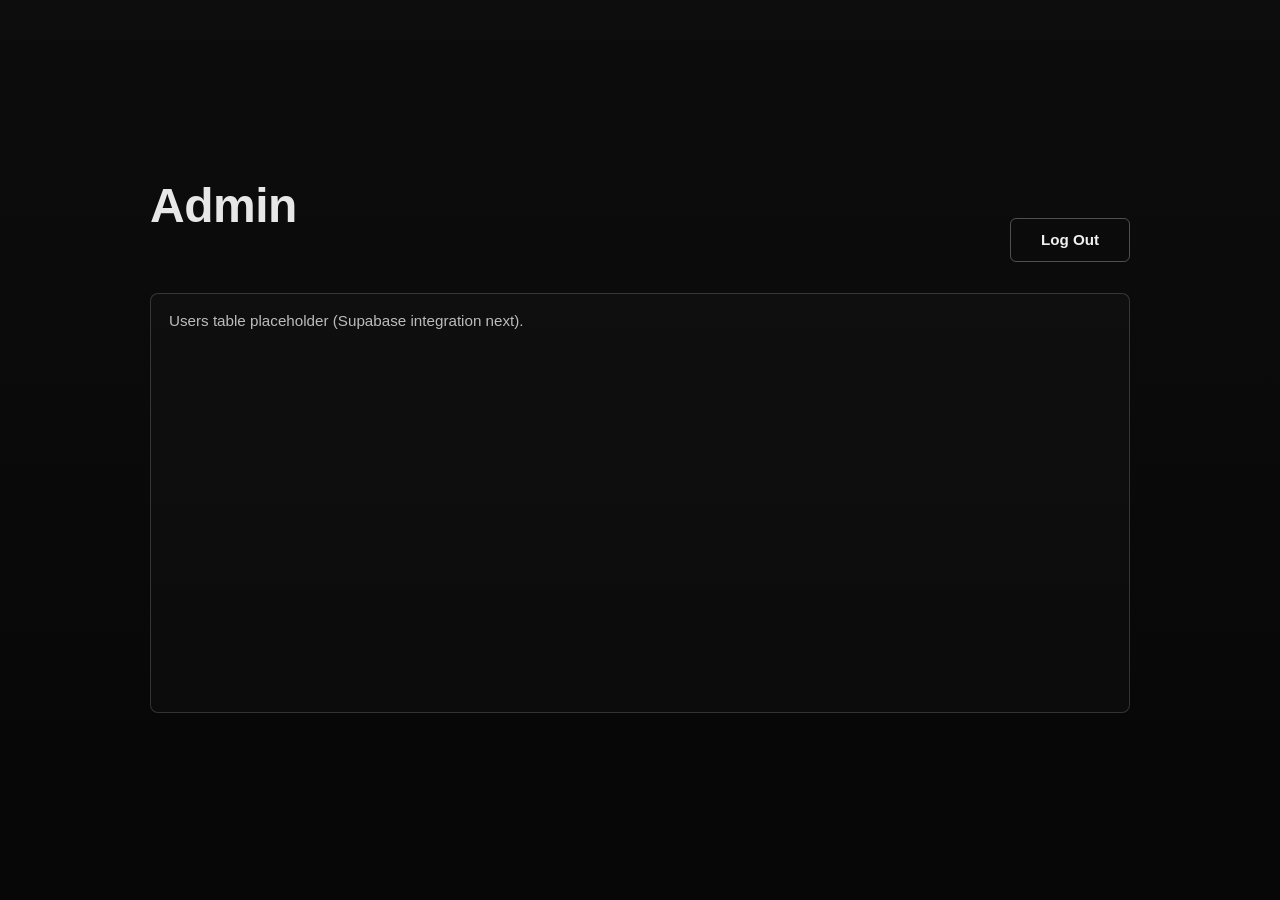
==== admin.html @ 15e25059 "Add temporary admin login flow and protected admin page" ====
<!doctype html>
<html lang="en">
  <head>
    <meta charset="UTF-8" />
    <meta name="viewport" content="width=device-width, initial-scale=1.0" />
    <title>Admin - DarkroomX</title>
    <link rel="icon" type="image/svg+xml" href="/assets/darkroomx-favicon.svg" />
    <link rel="stylesheet" href="styles.css" />
  </head>
  <body class="common-page">
    <main class="common-shell">
      <section class="common-blank-section" aria-label="Admin page">
        <div class="common-page-inner">
          <div class="admin-topbar">
            <h1>Admin</h1>
            <button id="adminLogoutBtn" type="button" class="contact-submit-btn admin-logout-btn">Log Out</button>
          </div>
          <div class="admin-placeholder">
            <p>Users table placeholder (Supabase integration next).</p>
          </div>
        </div>
      </section>
    </main>
    <script>
      (() => {
        const logoutBtn = document.getElementById("adminLogoutBtn");
        if (!logoutBtn) return;
        logoutBtn.addEventListener("click", async () => {
          logoutBtn.disabled = true;
          try {
            await fetch("/api/admin/logout", { method: "POST" });
          } catch {}
          window.location.href = "/adminlogin";
        });
      })();
    </script>
  </body>
</html>
---- styles.css ----
:root {
  --bg: #141414;
  --bg-elevated: #1e1e1e;
  --line: #343434;
  --text: #ebebeb;
  --text-dim: #a3a3a3;
  --highlight: #8f8f8f;
  --toolbar-width: 58px;
  --filmstrip-height: 136px;
  --thumb-size: 100px;
  --soft-white: rgba(255, 255, 255, 0.9);
}

* {
  box-sizing: border-box;
}

html,
body {
  margin: 0;
  height: 100%;
  font-family: "Avenir Next", "Segoe UI", sans-serif;
  background: linear-gradient(180deg, #1a1a1a 0%, #101010 100%);
  color: var(--text);
  font-size: 1rem;
}

.landing-page,
.common-page {
  font-family: "Helvetica Neue", Helvetica, Inter, Arial, sans-serif;
  color: var(--soft-white);
}

.landing-page h1,
.landing-page h2,
.landing-page h3,
.common-page h1,
.common-page h2,
.common-page h3 {
  margin: 0;
  color: var(--soft-white);
  font-family: "Helvetica Neue", Helvetica, Inter, Arial, sans-serif;
  font-weight: 600;
  letter-spacing: -0.01em;
}

.landing-page h1,
.common-page h1 {
  font-size: 48px;
}

.landing-page h2,
.common-page h2 {
  font-size: 36px;
}

.landing-page h3,
.common-page h3 {
  font-size: 24px;
}

.landing-page {
  min-height: 100vh;
  overflow-x: hidden;
  overflow-y: auto;
}

.landing-shell {
  min-height: 100vh;
  background: #070707;
}

.common-shell {
  min-height: 100vh;
  background: #070707;
}

.common-blank-section {
  min-height: 800px;
  padding: 178px 20px 100px;
  background: linear-gradient(180deg, #0d0d0d 0%, #070707 100%);
}

.common-page-inner {
  width: min(980px, 100%);
  margin: 0 auto;
}

.common-page-inner h1 {
  margin: 0 0 60px;
  text-align: left;
  color: var(--soft-white);
}

.common-notfound-copy {
  margin: 12px 0 18px;
  color: rgba(255, 255, 255, 0.74);
  font-size: 1rem;
}

.common-notfound-link {
  display: inline-flex;
  align-items: center;
  justify-content: center;
  height: 40px;
  padding: 0 14px;
  border: 1px solid rgba(255, 255, 255, 0.24);
  border-radius: 6px;
  color: rgba(255, 255, 255, 0.92);
  text-decoration: none;
  font-size: 0.92rem;
  font-weight: 600;
}

.legal-content {
  margin-top: 0;
  max-width: 980px;
  margin-left: auto;
  margin-right: auto;
}

.legal-content h2 {
  margin: 26px 0 10px;
  font-size: 1.45rem;
  line-height: 1.2;
  color: var(--soft-white);
}

.legal-content p {
  margin: 0 0 12px;
  color: rgba(255, 255, 255, 0.8);
  font-size: 1rem;
  line-height: 1.6;
}

.legal-content ul {
  margin: 0 0 12px;
  padding-left: 20px;
}

.legal-content li {
  margin: 0 0 8px;
  color: rgba(255, 255, 255, 0.8);
  line-height: 1.6;
}

.legal-content a {
  color: rgba(255, 255, 255, 0.92);
}

.contact-form-wrap {
  width: 100%;
  max-width: 100%;
  margin-left: auto;
  margin-right: auto;
}

.contact-form-intro {
  margin: 0 0 28px;
  color: rgba(255, 255, 255, 0.76);
  font-size: 1rem;
}

.contact-form {
  display: grid;
  gap: 10px;
}

.contact-form label {
  color: rgba(255, 255, 255, 0.78);
  font-size: 0.88rem;
}

.contact-form input,
.contact-form textarea {
  width: 100%;
  border: 1px solid rgba(255, 255, 255, 0.22);
  border-radius: 6px;
  background: rgba(255, 255, 255, 0.02);
  color: rgba(255, 255, 255, 0.92);
  padding: 11px 12px;
  font: inherit;
}

.contact-form textarea {
  resize: vertical;
  min-height: 180px;
}

.contact-submit-btn {
  margin-top: 8px;
  height: 44px;
  border-radius: 6px;
  border: 1px solid rgba(255, 255, 255, 0.28);
  background: transparent;
  color: rgba(255, 255, 255, 0.94);
  font-size: 0.95rem;
  font-weight: 600;
  cursor: pointer;
}

.contact-submit-btn:disabled {
  opacity: 0.55;
  cursor: default;
}

.contact-status {
  margin: 8px 0 0;
  min-height: 20px;
  color: rgba(255, 255, 255, 0.74);
  font-size: 0.92rem;
}

.contact-hp {
  position: absolute;
  left: -9999px;
  width: 1px;
  height: 1px;
  opacity: 0;
  pointer-events: none;
}

.admin-topbar {
  display: flex;
  align-items: center;
  justify-content: space-between;
  gap: 14px;
}

.admin-logout-btn {
  width: auto;
  min-width: 120px;
  padding: 0 14px;
}

.admin-placeholder {
  border: 1px solid rgba(255, 255, 255, 0.16);
  border-radius: 8px;
  min-height: 420px;
  padding: 18px;
  background: rgba(255, 255, 255, 0.02);
}

.admin-placeholder p {
  margin: 0;
  color: rgba(255, 255, 255, 0.72);
  font-size: 0.95rem;
}

.landing-nav {
  position: fixed;
  inset: 0 0 auto 0;
  z-index: 4;
  height: 78px;
  display: flex;
  align-items: center;
  justify-content: space-between;
  padding: 0 22px;
  background: rgba(10, 10, 10, 0.48);
  border-bottom: 1px solid rgba(255, 255, 255, 0.08);
  backdrop-filter: blur(4px);
  transition: transform 220ms ease, opacity 220ms ease;
  will-change: transform, opacity;
}

.landing-nav.is-hidden {
  transform: translateY(-100%);
  opacity: 0;
  pointer-events: none;
}

.landing-brand {
  display: inline-flex;
  align-items: center;
  text-decoration: none;
}

.landing-brand-logo {
  display: block;
  width: 129px;
  max-width: 100%;
  height: auto;
}

.landing-nav-links {
  display: flex;
  align-items: center;
  gap: 26px;
}

.landing-nav-links a {
  color: rgba(255, 255, 255, 0.92);
  text-decoration: none;
  font-size: 0.96rem;
  font-weight: 500;
}

.landing-cta-link {
  padding: 0;
  border: 0;
  border-radius: 0;
}

.landing-hero {
  position: relative;
  min-height: 1100px;
  background:
    url("/assets/hero-image-01.png") center center / cover no-repeat,
    linear-gradient(170deg, #0f1014 0%, #07080b 42%, #050607 100%);
  overflow: hidden;
}

@media (max-width: 1100px) {
  .landing-hero {
    min-height: 920px;
  }
}

.landing-overlay {
  position: absolute;
  inset: 0;
  background:
    linear-gradient(180deg, rgba(0, 0, 0, 0.28) 0%, rgba(0, 0, 0, 0.18) 35%, rgba(0, 0, 0, 0.74) 100%);
  backdrop-filter: blur(0.2px);
}

.landing-hero-copy {
  position: absolute;
  z-index: 2;
  left: 50%;
  top: 50%;
  transform: translate(-50%, -50%);
  width: min(860px, calc(100% - 40px));
  text-align: center;
}

.landing-hero-copy h1 {
  margin-bottom: 8px;
  line-height: 1.02;
  text-wrap: balance;
}

.landing-hero-copy h2 {
  margin-bottom: 16px;
  line-height: 1.1;
  font-weight: 600;
  text-wrap: balance;
}

.landing-hero-copy p {
  margin: 0 auto;
  max-width: 640px;
  font-size: 1rem;
  color: var(--soft-white);
}

.landing-app-ui {
  background-color: #131313;
  background-image:
    linear-gradient(rgba(255, 255, 255, 0.045) 1px, transparent 1px),
    linear-gradient(90deg, rgba(255, 255, 255, 0.045) 1px, transparent 1px);
  background-size: 24px 24px;
  background-position: 0 0, 0 0;
  min-height: 800px;
  padding: 100px 20px;
}

.landing-app-ui-inner {
  width: min(1260px, 100%);
  margin: 0 auto;
  border: 1px solid rgba(255, 255, 255, 0.12);
  border-radius: 18px;
  overflow: hidden;
  background: #0e0e0e;
  box-shadow: 0 22px 60px rgba(0, 0, 0, 0.45);
}

.landing-app-ui-inner[data-reveal] {
  opacity: 0;
  transform: translateY(26px) scale(0.985);
  filter: blur(2px);
  transition: opacity 620ms ease, transform 620ms ease, filter 620ms ease;
}

.landing-app-ui-inner[data-reveal].is-visible {
  opacity: 1;
  transform: translateY(0) scale(1);
  filter: blur(0);
}

.landing-app-ui-copy {
  width: min(980px, 100%);
  margin: 0 auto 60px;
  padding: 0 12px;
  text-align: center;
}

.landing-app-ui-copy p {
  margin: 0 0 10px;
  color: rgba(255, 255, 255, 0.78);
  font-size: 0.95rem;
}

.landing-app-ui-copy h1 {
  margin: 0;
  font-size: 42px;
  line-height: 1.04;
  color: var(--soft-white);
}

.landing-app-ui-image {
  display: block;
  width: 100%;
  height: auto;
}

.landing-app-ui-copy-bottom {
  margin: 60px auto 0;
}

.landing-app-ui-copy-bottom p {
  margin: 0 auto 12px;
  max-width: 860px;
  font-size: 1rem;
  line-height: 1.55;
  color: rgba(255, 255, 255, 0.82);
}

.landing-app-ui-copy-bottom p:last-child {
  margin-bottom: 0;
}

.landing-features {
  background: linear-gradient(180deg, #0d0d0d 0%, #070707 100%);
  min-height: 800px;
  padding: 100px 20px;
}

.landing-features-inner {
  width: min(1400px, 100%);
  margin: 0 auto;
}

.landing-features-copy {
  width: min(980px, 100%);
  margin: 0 auto 60px;
  padding: 0 12px;
  text-align: center;
}

.landing-features-copy h1 {
  margin: 0;
  font-size: 42px;
  line-height: 1.04;
  color: var(--soft-white);
}

.landing-features-grid {
  display: grid;
  grid-template-columns: repeat(3, minmax(0, 1fr));
  gap: 20px;
}

.landing-feature-card {
  min-height: 220px;
  border: 1px solid rgba(255, 255, 255, 0.14);
  border-radius: 18px;
  background: rgba(255, 255, 255, 0.03);
  padding: 26px 24px;
}

.landing-feature-card h3 {
  margin: 0 0 12px;
  font-size: 1.45rem;
  color: var(--soft-white);
}

.landing-feature-title-row {
  display: flex;
  align-items: center;
  gap: 10px;
  flex-wrap: wrap;
  margin-bottom: 12px;
}

.landing-feature-title-row h3 {
  margin: 0;
}

.landing-feature-badge {
  display: inline-flex;
  align-items: center;
  justify-content: center;
  padding: 4px 8px;
  border-radius: 999px;
  background: #2f72ff;
  color: #eaf2ff;
  font-size: 0.72rem;
  line-height: 1;
  font-weight: 600;
  letter-spacing: 0.01em;
}

.landing-feature-card p {
  margin: 0;
  color: rgba(255, 255, 255, 0.78);
  font-size: 1rem;
  line-height: 1.55;
}

.landing-features-footer {
  width: min(980px, 100%);
  margin: 60px auto 0;
  padding: 0 12px;
  text-align: center;
}

.landing-features-footer h2 {
  margin: 0 0 14px;
  font-size: 40px;
  line-height: 1.06;
  color: var(--soft-white);
}

.landing-features-footer p {
  margin: 0 auto;
  max-width: 860px;
  color: rgba(255, 255, 255, 0.82);
  font-size: 1rem;
  line-height: 1.55;
}

.landing-users {
  background-color: #131313;
  background-image:
    linear-gradient(rgba(255, 255, 255, 0.045) 1px, transparent 1px),
    linear-gradient(90deg, rgba(255, 255, 255, 0.045) 1px, transparent 1px);
  background-size: 24px 24px;
  background-position: 0 0, 0 0;
  min-height: 800px;
  padding: 100px 20px;
}

.landing-users-inner {
  width: min(1400px, 100%);
  margin: 0 auto;
}

.landing-users-copy {
  width: min(980px, 100%);
  margin: 0 auto 60px;
  padding: 0 12px;
  text-align: center;
}

.landing-users-copy h1 {
  margin: 0;
  font-size: 42px;
  line-height: 1.04;
  color: var(--soft-white);
}

.landing-users-grid {
  display: grid;
  grid-template-columns: repeat(3, minmax(0, 1fr));
  gap: 20px;
}

.landing-user-card {
  min-height: 260px;
  border: 1px solid rgba(255, 255, 255, 0.14);
  border-radius: 18px;
  background: rgba(255, 255, 255, 0.03);
  padding: 24px;
  display: flex;
  flex-direction: column;
  justify-content: space-between;
  gap: 18px;
}

.landing-user-card p {
  margin: 0;
  color: rgba(255, 255, 255, 0.82);
  font-size: 1rem;
  line-height: 1.58;
}

.landing-user-card h3 {
  margin: 0;
  font-size: 1rem;
  line-height: 1.4;
  font-weight: 500;
  color: rgba(255, 255, 255, 0.72);
}

.landing-pricing {
  background: linear-gradient(180deg, #0d0d0d 0%, #070707 100%);
  min-height: 800px;
  padding: 100px 20px;
}

.landing-pricing-inner {
  width: min(1400px, 100%);
  margin: 0 auto;
}

.landing-pricing-copy {
  width: min(980px, 100%);
  margin: 0 auto 60px;
  padding: 0 12px;
  text-align: center;
}

.landing-pricing-copy h1 {
  margin: 0 0 14px;
  font-size: 42px;
  line-height: 1.04;
  color: var(--soft-white);
}

.landing-pricing-copy p {
  margin: 0;
  color: rgba(255, 255, 255, 0.76);
  font-size: 1.05rem;
}

.landing-pricing-grid {
  display: grid;
  grid-template-columns: repeat(3, minmax(0, 1fr));
  gap: 20px;
}

.landing-pricing-card {
  position: relative;
  border: 1px solid rgba(255, 255, 255, 0.12);
  border-radius: 18px;
  background: rgba(255, 255, 255, 0.03);
  padding: 30px 26px 24px;
  min-height: 520px;
  display: flex;
  flex-direction: column;
}

.landing-pricing-card h3 {
  margin: 0 0 10px;
  font-size: 2rem;
  line-height: 1.05;
  text-align: center;
  color: var(--soft-white);
}

.landing-pricing-price {
  font-size: 3.2rem;
  font-weight: 700;
  line-height: 1;
  text-align: center;
  color: var(--soft-white);
}

.landing-pricing-credits {
  margin: 10px 0 22px;
  text-align: center;
  font-size: 1.35rem;
  font-weight: 600;
  color: rgba(255, 255, 255, 0.88);
}

.landing-pricing-card ul {
  margin: 0 0 24px;
  padding: 0;
  list-style: none;
  display: grid;
  gap: 10px;
}

.landing-pricing-card li {
  color: rgba(255, 255, 255, 0.76);
  font-size: 1rem;
  line-height: 1.4;
}

.landing-pricing-note {
  margin: 0 0 24px;
  color: rgba(255, 255, 255, 0.68);
  font-size: 0.95rem;
  line-height: 1.5;
  text-align: center;
}

.landing-pricing-btn {
  margin-top: auto;
  display: inline-flex;
  align-items: center;
  justify-content: center;
  width: 100%;
  height: 46px;
  border-radius: 6px;
  text-decoration: none;
  color: rgba(255, 255, 255, 0.9);
  font-weight: 600;
  font-size: 0.96rem;
  border: 1px solid rgba(255, 255, 255, 0.26);
  background: transparent;
}

.landing-pricing-card.is-featured {
  border-color: rgba(255, 255, 255, 0.24);
  box-shadow: 0 0 0 1px rgba(255, 255, 255, 0.08) inset;
}

.landing-pricing-badge {
  position: absolute;
  top: -14px;
  left: 50%;
  transform: translateX(-50%);
  padding: 6px 14px;
  border-radius: 999px;
  background: rgba(255, 255, 255, 0.14);
  color: rgba(255, 255, 255, 0.9);
  font-size: 0.78rem;
  font-weight: 600;
}

.landing-footer {
  background-color: #131313;
  background-image:
    linear-gradient(rgba(255, 255, 255, 0.045) 1px, transparent 1px),
    linear-gradient(90deg, rgba(255, 255, 255, 0.045) 1px, transparent 1px);
  background-size: 24px 24px;
  background-position: 0 0, 0 0;
  min-height: 600px;
  padding: 50px 20px;
  border-top: 1px solid rgba(255, 255, 255, 0.08);
}

.landing-footer-inner {
  width: min(1400px, 100%);
  margin: 0 auto;
  min-height: calc(600px - 136px);
  display: flex;
  flex-direction: column;
  justify-content: space-between;
  align-items: flex-end;
}

.landing-footer-top {
  display: flex;
  flex-direction: column;
  align-items: flex-end;
  gap: 20px;
  width: 100%;
  padding-bottom: 24px;
  margin-bottom: 24px;
}

.landing-footer-logo-link {
  display: inline-flex;
  align-items: center;
  text-decoration: none;
}

.landing-footer-logo {
  display: block;
  width: 200px;
  max-width: 100%;
  height: auto;
}

.landing-footer-links {
  display: flex;
  flex-direction: column;
  align-items: flex-end;
  gap: 12px;
  text-align: right;
}

.landing-footer-links a {
  color: rgba(255, 255, 255, 0.78);
  text-decoration: none;
  font-size: 14px;
}

.landing-footer-links a:hover {
  color: rgba(255, 255, 255, 0.64);
}

.landing-footer-bottom {
  display: flex;
  flex-direction: column;
  align-items: flex-end;
  gap: 10px;
  width: 100%;
}

.landing-footer-bottom p {
  margin: 0;
  color: rgba(255, 255, 255, 0.7);
  font-size: 0.92rem;
  text-align: right;
}

@media (max-width: 780px) {
  .landing-nav {
    height: 68px;
    padding: 0 14px;
  }

  .landing-hero {
    min-height: 760px;
    background:
      url("/assets/hero-image-01.png") center center / cover no-repeat,
      linear-gradient(170deg, #0f1014 0%, #07080b 45%, #050607 100%);
  }

  .landing-brand-logo {
    width: 99px;
  }

  .landing-nav-links {
    gap: 12px;
  }

  .landing-nav-links a {
    font-size: 0.84rem;
  }

  .landing-hero-copy {
    width: calc(100% - 32px);
  }

  .landing-hero-copy p {
    max-width: none;
  }

  .common-blank-section {
    min-height: 800px;
    padding: 110px 20px 56px;
  }

  .landing-app-ui {
    padding: 34px 14px 56px;
  }

  .landing-app-ui-copy {
    margin-bottom: 16px;
    padding: 0 8px;
  }

  .landing-app-ui-copy h1 {
    font-size: 30px;
  }

  .landing-features {
    padding: 34px 14px 56px;
  }

  .landing-features-copy {
    margin-bottom: 24px;
    padding: 0 8px;
  }

  .landing-features-copy h1 {
    font-size: 30px;
  }

  .landing-features-grid {
    grid-template-columns: 1fr;
    gap: 14px;
  }

  .landing-feature-card {
    min-height: 0;
    padding: 20px 18px;
  }

  .landing-features-footer {
    margin-top: 34px;
    padding: 0 8px;
  }

  .landing-features-footer h2 {
    font-size: 30px;
  }

  .landing-users {
    padding: 34px 14px 56px;
  }

  .landing-users-copy {
    margin-bottom: 24px;
    padding: 0 8px;
  }

  .landing-users-copy h1 {
    font-size: 30px;
  }

  .landing-users-grid {
    grid-template-columns: 1fr;
    gap: 14px;
  }

  .landing-user-card {
    min-height: 0;
    padding: 20px 18px;
  }

  .landing-pricing {
    padding: 34px 14px 56px;
  }

  .landing-pricing-copy {
    margin-bottom: 24px;
    padding: 0 8px;
  }

  .landing-pricing-copy h1 {
    font-size: 30px;
  }

  .landing-pricing-grid {
    grid-template-columns: 1fr;
    gap: 14px;
  }

  .landing-pricing-card {
    min-height: 0;
    padding: 24px 18px 20px;
  }

  .landing-pricing-card h3 {
    font-size: 1.6rem;
  }

  .landing-pricing-price {
    font-size: 2.5rem;
  }

  .landing-pricing-credits {
    font-size: 1.15rem;
  }

  .landing-footer {
    padding: 44px 14px 32px;
    min-height: 0;
  }

  .landing-footer-top {
    align-items: flex-end;
    gap: 12px;
    padding-bottom: 18px;
    margin-bottom: 18px;
  }

  .landing-footer-links {
    gap: 10px;
  }

  .landing-footer-bottom {
    align-items: flex-end;
    gap: 10px;
  }
}

@media (min-width: 781px) and (max-width: 1120px) {
  .landing-features-grid {
    grid-template-columns: repeat(2, minmax(0, 1fr));
  }

  .landing-users-grid {
    grid-template-columns: repeat(2, minmax(0, 1fr));
  }

  .landing-pricing-grid {
    grid-template-columns: repeat(2, minmax(0, 1fr));
  }
}

@media (max-width: 768px) {
  .landing-page h1,
  .landing-page h2,
  .landing-page h3,
  .common-page h1,
  .common-page h2,
  .common-page h3 {
    font-size: 18px;
  }
}

@media (prefers-reduced-motion: reduce) {
  .landing-app-ui-inner[data-reveal] {
    opacity: 1;
    transform: none;
    filter: none;
    transition: none;
  }
}

.signup-page {
  min-height: 100vh;
  background-color: #131313;
  background-image:
    linear-gradient(rgba(255, 255, 255, 0.045) 1px, transparent 1px),
    linear-gradient(90deg, rgba(255, 255, 255, 0.045) 1px, transparent 1px);
  background-size: 24px 24px;
}

.signup-shell {
  min-height: 100vh;
  width: min(1200px, 100%);
  margin: 0 auto;
  padding: 40px 20px;
  display: flex;
  flex-direction: column;
  align-items: center;
  justify-content: center;
  gap: 20px;
}

.signup-back {
  color: rgba(255, 255, 255, 0.74);
  text-decoration: none;
  font-size: 14px;
}

.signup-card {
  width: min(480px, 100%);
  border: 1px solid rgba(255, 255, 255, 0.15);
  border-radius: 16px;
  background: rgba(255, 255, 255, 0.03);
  padding: 36px 28px;
  text-align: center;
}

.signup-logo {
  width: 172px;
  max-width: 100%;
  height: auto;
  display: block;
  margin: 0 auto 18px;
}

.signup-card h1 {
  margin: 0 0 12px;
  color: var(--soft-white);
  font-size: 36px;
}

.signup-card p {
  margin: 0 0 22px;
  color: rgba(255, 255, 255, 0.78);
  font-size: 1rem;
}

.signup-google-btn {
  display: inline-flex;
  width: 100%;
  height: 46px;
  align-items: center;
  justify-content: center;
  border: 1px solid rgba(255, 255, 255, 0.3);
  border-radius: 6px;
  color: rgba(255, 255, 255, 0.94);
  text-decoration: none;
  font-weight: 600;
  background: rgba(255, 255, 255, 0.02);
}

.app-shell {
  display: grid;
  grid-template-rows: 64px 1fr var(--filmstrip-height);
  height: 100vh;
}

.topbar {
  display: grid;
  grid-template-columns: 1fr auto 1fr;
  align-items: center;
  gap: 10px;
  padding: 0 18px;
  border-bottom: 1px solid var(--line);
  background: rgba(16, 16, 16, 0.92);
  backdrop-filter: blur(6px);
}

.topbar-left {
  justify-self: start;
}

.topbar-center {
  justify-self: center;
}

.topbar-right {
  display: flex;
  align-items: center;
  gap: 8px;
  justify-self: end;
}

.topbar h1 {
  margin: 0;
  font-size: 1rem;
  letter-spacing: 0.03em;
  font-weight: 500;
}

.topbar-brand-link {
  display: inline-flex;
  align-items: center;
  text-decoration: none;
}

.topbar-logo {
  display: block;
  width: 88px;
  max-width: 100%;
  height: auto;
}

.zoom-controls {
  display: flex;
  align-items: center;
  gap: 6px;
}

.zoom-level {
  min-width: 48px;
  text-align: center;
  font-size: 0.82rem;
  color: var(--text-dim);
}

.icon-btn {
  cursor: pointer;
  background: #2a2a2a;
  color: var(--text);
  border: 1px solid #414141;
  border-radius: 8px;
  min-width: 34px;
  height: 34px;
  display: grid;
  place-items: center;
  font-weight: 500;
  font-size: 0.82rem;
  padding: 0 8px;
}

.icon-btn-text {
  min-width: 42px;
  display: inline-flex;
  align-items: center;
  gap: 6px;
}

.icon-btn.is-disabled {
  opacity: 0.35;
  pointer-events: none;
}

.icon-btn svg {
  width: 16px;
  height: 16px;
}

.icon-btn-export {
  background: #28312d;
  border-color: #3a4741;
  color: #c8d7cf;
}

.icon-btn-export:hover:not(:disabled) {
  background: #2d3833;
  border-color: #46564e;
}

.credits-btn {
  background: #2b2a21;
  border-color: #4c4939;
  color: #d9d2b2;
}

.credits-btn.is-depleted {
  background: #302525;
  border-color: #5a3d3d;
  color: #e7c4c4;
}

.upload-icon-btn {
  cursor: pointer;
  background: #2a2a2a;
  color: var(--text);
  border: 1px solid #414141;
  border-radius: 8px;
  width: 34px;
  height: 34px;
  display: grid;
  place-items: center;
}

.upload-icon-btn svg {
  width: 16px;
  height: 16px;
}

#folderInput {
  display: none;
}

.workspace {
  display: grid;
  grid-template-columns: var(--toolbar-width) 1fr 330px;
  min-height: 0;
}

.left-toolbar {
  position: relative;
  border-right: 1px solid var(--line);
  background: #161616;
  padding: 10px 8px;
  display: flex;
  flex-direction: column;
  align-items: center;
  gap: 8px;
}

.tool-btn {
  width: 38px;
  height: 38px;
  border-radius: 8px;
  border: 1px solid #3e3e3e;
  background: #242424;
  color: #d8d8d8;
  display: grid;
  place-items: center;
  padding: 0;
  cursor: pointer;
}

.tool-btn.is-active {
  border-color: #737373;
  background: #2c2c2c;
}

.tool-btn.is-disabled {
  opacity: 0.35;
  pointer-events: none;
}

.tool-btn--bottom {
  margin-top: auto;
}

.shape-flyout {
  position: absolute;
  left: calc(100% + 8px);
  top: 150px;
  display: grid;
  gap: 6px;
  padding: 8px;
  border: 1px solid var(--line);
  border-radius: 10px;
  background: #202020;
  z-index: 8;
}

.shape-option-btn {
  width: 34px;
  height: 34px;
  border-radius: 7px;
  border: 1px solid #4a4a4a;
  background: #2a2a2a;
  color: #d8d8d8;
  display: grid;
  place-items: center;
  padding: 0;
  cursor: pointer;
}

.shape-option-btn .lucide {
  width: 15px;
  height: 15px;
}

.tool-btn svg {
  width: 16px;
  height: 16px;
}

.canvas-panel {
  border-right: 1px solid var(--line);
  padding: 14px;
  min-height: 0;
}

.empty-state {
  border: 2px dashed var(--line);
  border-radius: 12px;
  height: 100%;
  display: flex;
  align-items: center;
  justify-content: center;
  color: var(--text-dim);
}

.empty-state-content {
  display: grid;
  gap: 14px;
  text-align: center;
  max-width: 520px;
  padding: 0 16px;
}

.empty-state-content p {
  margin: 0;
}

.empty-state-actions {
  display: flex;
  gap: 10px;
  justify-content: center;
  flex-wrap: wrap;
}

.empty-state-actions button {
  border: 1px solid #3f3f3f;
  background: #1e1e1e;
  color: #d5d5d5;
  border-radius: 8px;
  padding: 8px 12px;
  font-size: 0.82rem;
}

.preview-wrap {
  width: 100%;
  height: 100%;
  display: grid;
  place-items: center;
  position: relative;
  border-radius: 12px;
  background: #0f0f0f;
  overflow: auto;
}

.preview-wrap.pan-ready {
  cursor: grab;
}

.preview-wrap.is-panning {
  cursor: grabbing;
}

.preview-wrap img {
  width: auto;
  max-width: 100%;
  max-height: 100%;
  object-fit: contain;
  transform-origin: center center;
  transition: filter 120ms linear, transform 140ms ease-out;
}

.overlay-layer {
  position: absolute;
  inset: 0;
  pointer-events: auto;
}

.snap-guide {
  position: absolute;
  pointer-events: none;
  z-index: 2000;
  opacity: 0.85;
}

.snap-guide-v {
  top: 0;
  bottom: 0;
  width: 1px;
  background: rgba(236, 236, 236, 0.7);
}

.snap-guide-h {
  left: 0;
  right: 0;
  height: 1px;
  background: rgba(236, 236, 236, 0.7);
}

.text-overlay {
  position: absolute;
  transform: translate(-50%, -50%);
  color: #ffffff;
  line-height: 1.1;
  white-space: pre-wrap;
  cursor: move;
  pointer-events: auto;
  max-width: 80%;
  min-width: 20px;
  user-select: text;
  padding: 2px;
}

.text-overlay.is-selected {
  outline: 1px dashed #8f8f8f;
  outline-offset: 4px;
}

.text-overlay.is-secondary-selected {
  outline: 1px dashed #6f6f6f;
  outline-offset: 4px;
}

.text-overlay.is-editing {
  cursor: text;
}

.shape-overlay {
  position: absolute;
  transform: translate(-50%, -50%);
  cursor: move;
  pointer-events: auto;
}

.shape-overlay.is-selected {
  outline: 1px dashed #8f8f8f;
  outline-offset: 4px;
}

.shape-overlay.is-secondary-selected {
  outline: 1px dashed #6f6f6f;
  outline-offset: 4px;
}

.shape-overlay svg {
  width: 100%;
  height: 100%;
  display: block;
}

.text-resize-handle,
.shape-resize-handle {
  position: absolute;
  width: 10px;
  height: 10px;
  border-radius: 50%;
  border: 1px solid #8f8f8f;
  background: #1a1a1a;
}

.text-resize-handle[data-corner="nw"],
.shape-resize-handle[data-corner="nw"] {
  left: -8px;
  top: -8px;
  cursor: nwse-resize;
}

.text-resize-handle[data-corner="ne"],
.shape-resize-handle[data-corner="ne"] {
  right: -8px;
  top: -8px;
  cursor: nesw-resize;
}

.text-resize-handle[data-corner="sw"],
.shape-resize-handle[data-corner="sw"] {
  left: -8px;
  bottom: -8px;
  cursor: nesw-resize;
}

.text-resize-handle[data-corner="se"],
.shape-resize-handle[data-corner="se"] {
  right: -8px;
  bottom: -8px;
  cursor: nwse-resize;
}

.inspector-panel {
  padding: 14px;
  background: rgba(20, 20, 20, 0.92);
  overflow: auto;
}

.inspector-panel h2 {
  margin: 0 0 12px;
  font-size: 0.97rem;
  letter-spacing: 0.02em;
  font-weight: 400;
  color: var(--text-dim);
}

.inspector-section {
  margin: 0 0 10px;
  border: 1px solid var(--line);
  border-radius: 10px;
  background: var(--bg-elevated);
  overflow: hidden;
}

.inspector-section summary {
  list-style: none;
  cursor: pointer;
  padding: 10px 12px;
  font-size: 0.9rem;
  font-weight: 400;
  color: #d0d0d0;
  border-bottom: 1px solid transparent;
  user-select: none;
}

.inspector-section summary::-webkit-details-marker {
  display: none;
}

.inspector-section[open] summary {
  border-bottom-color: var(--line);
}

.section-body {
  padding: 10px;
}

.hidden-panel {
  display: none;
}

.selection-panel.disabled {
  opacity: 0.42;
  pointer-events: none;
}

.meta-block {
  margin: 0;
  border: 1px solid #3a3a3a;
  border-radius: 8px;
  padding: 10px;
  background: #252525;
}

.meta-block p {
  margin: 6px 0;
  font-size: 0.85rem;
}

.meta-key {
  color: var(--text-dim);
  font-weight: 400;
}

.controls {
  display: grid;
  gap: 10px;
}

.tone-canvas {
  width: 100%;
  border: 1px solid #2f2f2f;
  border-radius: 8px;
  background: #101010;
  display: block;
}

.tone-canvas-curves {
  min-height: 176px;
}

.tone-readout {
  font-size: 0.76rem;
  color: #a9a9a9;
  letter-spacing: 0.01em;
}

.tone-help {
  font-size: 0.74rem;
  color: #919191;
}

.tone-filter-defs {
  position: absolute;
  width: 0;
  height: 0;
  overflow: hidden;
  pointer-events: none;
}

.control-row {
  display: grid;
  grid-template-columns: 1fr 1.3fr 34px;
  align-items: center;
  gap: 10px;
}

.control-row label {
  font-size: 0.86rem;
}

.control-row select {
  width: 100%;
  background: #2a2a2a;
  color: var(--text);
  border: 1px solid #444444;
  border-radius: 6px;
  min-height: 36px;
  padding: 6px 10px;
}

.control-row input[type="range"] {
  width: 100%;
  -webkit-appearance: none;
  appearance: none;
  background: transparent;
}

.control-row input[type="range"]:focus {
  outline: none;
}

.control-row input[type="range"]::-webkit-slider-runnable-track {
  height: 1px;
  background: #3a3a3a;
  border-radius: 999px;
}

.control-row input[type="range"]::-webkit-slider-thumb {
  -webkit-appearance: none;
  appearance: none;
  width: 16px;
  height: 10px;
  border-radius: 999px;
  background: #b8b8b8;
  border: 1px solid #8a8a8a;
  margin-top: -5px;
}

.control-row input[type="range"]::-moz-range-track {
  height: 1px;
  background: #3a3a3a;
  border: none;
  border-radius: 999px;
}

.control-row input[type="range"]::-moz-range-thumb {
  width: 16px;
  height: 10px;
  border-radius: 999px;
  background: #b8b8b8;
  border: 1px solid #8a8a8a;
}

.control-row span {
  text-align: right;
  font-family: Menlo, monospace;
  font-size: 0.8rem;
  color: var(--text-dim);
}

.text-control-row {
  grid-template-columns: 1fr 1.6fr;
}

.text-control-row select,
.text-control-row input[type="color"] {
  width: 100%;
  background: #2a2a2a;
  color: var(--text);
  border: 1px solid #444444;
  border-radius: 6px;
  min-height: 36px;
  padding: 6px 10px;
}

#filmLookSelect {
  min-height: 40px;
}

.text-control-row input[type="color"] {
  padding: 2px;
}

#resetBtn {
  margin-top: 4px;
  border: 1px solid var(--line);
  background: #292929;
  color: var(--text);
  border-radius: 8px;
  padding: 8px 10px;
  cursor: pointer;
  font-weight: 400;
}

#rotateLeftBtn,
#rotateRightBtn,
#resetRotationBtn,
#filmLookResetBtn {
  border: 1px solid var(--line);
  background: #292929;
  color: var(--text);
  border-radius: 8px;
  padding: 8px 10px;
  cursor: pointer;
  font-weight: 400;
}

.rotate-row {
  display: grid;
  gap: 8px;
}

.rotate-label {
  font-size: 0.86rem;
}

.rotate-actions {
  display: grid;
  grid-template-columns: 1fr 1fr 1fr;
  gap: 8px;
}

.histogram-block {
  border: 1px solid #3a3a3a;
  border-radius: 10px;
  padding: 8px;
  background: #252525;
}

#histogramCanvas {
  width: 100%;
  height: 100px;
  display: block;
  border-radius: 6px;
  background: #101010;
}

.layers-panel-list {
  display: grid;
  gap: 8px;
}

.layer-row {
  display: grid;
  grid-template-columns: auto 1fr auto;
  gap: 8px;
  align-items: center;
  padding: 6px 8px;
  border: 1px solid #353535;
  border-radius: 8px;
  background: #1a1a1a;
}

.layer-row.is-selected {
  border-color: #d2d2d2;
  box-shadow: 0 0 0 1px rgba(210, 210, 210, 0.36);
}

.layer-row.is-drag-over {
  border-color: #f0f0f0;
  box-shadow: 0 0 0 1px rgba(240, 240, 240, 0.5);
}

.layer-row.is-dragging {
  opacity: 0.6;
}

.layer-drag-handle {
  width: 20px;
  height: 20px;
  border: 1px solid #3f3f3f;
  border-radius: 6px;
  background: #151515;
  color: #9f9f9f;
  display: grid;
  place-items: center;
  cursor: grab;
}

.layer-drag-handle:active {
  cursor: grabbing;
}

.layer-drag-handle .lucide {
  width: 11px;
  height: 11px;
}

.layer-name {
  width: 100%;
  min-width: 0;
  border: none;
  background: transparent;
  color: #dddddd;
  font-size: 0.82rem;
  outline: none;
}

.layer-actions {
  display: flex;
  align-items: center;
  gap: 4px;
}

.layer-btn {
  width: 22px;
  height: 22px;
  border: 1px solid #3f3f3f;
  background: #151515;
  color: #bdbdbd;
  border-radius: 6px;
  display: grid;
  place-items: center;
  padding: 0;
}

.layer-btn:disabled {
  opacity: 0.4;
  cursor: not-allowed;
}

.layer-btn .lucide {
  width: 12px;
  height: 12px;
}

.layers-empty {
  color: var(--text-dim);
  font-size: 0.8rem;
}

.filmstrip-panel {
  display: grid;
  grid-template-rows: 14px 1fr;
  border-top: 1px solid var(--line);
  background: rgba(16, 16, 16, 0.95);
}
.filmstrip-body {
  min-height: 0;
  display: flex;
  flex-direction: column;
}

.filmstrip-handle {
  cursor: ns-resize;
  position: relative;
}

.filmstrip-handle::before {
  content: "";
  position: absolute;
  left: 50%;
  top: 5px;
  transform: translateX(-50%);
  width: 56px;
  height: 3px;
  border-radius: 999px;
  background: #505050;
}

.filmstrip-actions {
  display: flex;
  align-items: center;
  gap: 8px;
  padding: 8px 8px 0 calc(var(--toolbar-width) + 8px);
}

.filmstrip-actions button {
  height: 26px;
  padding: 0 10px;
  border-radius: 7px;
  border: 1px solid #3f3f3f;
  background: #181818;
  color: #b8b8b8;
  font-size: 12px;
}

.filmstrip-actions button:disabled {
  opacity: 0.45;
  cursor: not-allowed;
}

.filmstrip {
  display: flex;
  gap: 10px;
  overflow-x: auto;
  overflow-y: hidden;
  flex: 1;
  align-items: center;
  padding: 8px 8px 14px calc(var(--toolbar-width) + 8px);
  scrollbar-gutter: stable;
}

.thumb-item {
  position: relative;
  flex: 0 0 auto;
}

.thumb {
  width: var(--thumb-size);
  height: var(--thumb-size);
  border-radius: 8px;
  border: 2px solid transparent;
  background-size: cover;
  background-position: center;
  cursor: pointer;
}

.thumb.is-pending {
  background: repeating-linear-gradient(135deg, #222222 0px, #222222 8px, #1a1a1a 8px, #1a1a1a 16px);
}

.thumb.selected {
  border-color: #cbcbcb;
  box-shadow: 0 0 0 1px rgba(0, 0, 0, 0.78) inset, 0 0 0 1px rgba(210, 210, 210, 0.48);
}

.thumb.primary {
  border-color: #f0f0f0;
  box-shadow: 0 0 0 1px rgba(0, 0, 0, 0.85) inset, 0 0 0 2px rgba(240, 240, 240, 0.42);
}

.thumb:disabled {
  cursor: wait;
  opacity: 0.75;
}

.thumb-delete {
  position: absolute;
  top: 6px;
  right: 6px;
  width: 20px;
  height: 20px;
  border-radius: 50%;
  border: 1px solid #585858;
  background: rgba(25, 25, 25, 0.88);
  color: #d4d4d4;
  cursor: pointer;
  display: grid;
  place-items: center;
  padding: 0;
}

.thumb-delete svg {
  width: 11px;
  height: 11px;
}

.thumb-edited-badge {
  position: absolute;
  top: 6px;
  left: 6px;
  width: 20px;
  height: 20px;
  border-radius: 50%;
  border: 1px solid #585858;
  background: rgba(25, 25, 25, 0.88);
  color: #d4d4d4;
  display: grid;
  place-items: center;
  pointer-events: none;
}

.thumb-edited-badge .lucide {
  width: 11px;
  height: 11px;
}

.thumb-generated-badge {
  position: absolute;
  bottom: 6px;
  right: 6px;
  width: 10px;
  height: 10px;
  border-radius: 50%;
  border: 1px solid #0a160c;
  background: #3bbf52;
  box-shadow: 0 0 0 1px rgba(59, 191, 82, 0.35);
  pointer-events: none;
}

.thumb-ai-badge {
  position: absolute;
  left: 6px;
  bottom: 6px;
  width: 18px;
  height: 18px;
  border-radius: 50%;
  border: 1px solid #5b5b5b;
  background: rgba(22, 22, 22, 0.9);
  color: #d7d7d7;
  display: grid;
  place-items: center;
  pointer-events: none;
}

.thumb-ai-badge .lucide {
  width: 10px;
  height: 10px;
}

.thumb-ai-badge.is-processing .lucide {
  animation: spin 0.9s linear infinite;
}

.thumb-ai-badge.is-failed {
  border-color: #6d3a3a;
  color: #f1b2b2;
}

.lucide {
  stroke: currentColor;
  fill: none;
  stroke-width: 1.9;
}

.hidden {
  display: none;
}

.modal-backdrop {
  position: fixed;
  inset: 0;
  background: rgba(0, 0, 0, 0.65);
  backdrop-filter: blur(8px);
  display: grid;
  place-items: center;
  z-index: 30;
}

.modal-backdrop.hidden-panel {
  display: none;
}

.modal-card {
  width: min(560px, calc(100vw - 32px));
  max-height: calc(100vh - 40px);
  display: grid;
  grid-template-rows: auto 1fr auto;
  border: 1px solid #424242;
  border-radius: 12px;
  background: #1d1d1d;
  overflow: hidden;
}

.modal-header {
  display: flex;
  align-items: center;
  justify-content: space-between;
  padding: 10px 12px;
  border-bottom: 1px solid var(--line);
}

.modal-header h3 {
  margin: 0;
  padding-left: 8px;
  font-size: 0.95rem;
  font-weight: 400;
}

.modal-body {
  padding: 12px;
  display: grid;
  gap: 10px;
  overflow: auto;
}

.modal-thumb {
  width: 140px;
  height: 104px;
  object-fit: cover;
  border-radius: 8px;
  border: 1px solid #4a4a4a;
  background: #111111;
}

.modal-thumb-strip {
  display: flex;
  gap: 8px;
  overflow-x: auto;
  overflow-y: hidden;
  padding: 2px 2px 4px;
}

.modal-strip-thumb {
  width: 62px;
  height: 46px;
  border-radius: 6px;
  border: 1px solid #4b4b4b;
  background-size: cover;
  background-position: center;
  background-color: #141414;
  flex: 0 0 auto;
  padding: 0;
}

.modal-strip-thumb.is-active {
  border-color: #efefef;
  box-shadow: 0 0 0 1px rgba(239, 239, 239, 0.45);
}

.modal-label {
  font-size: 0.85rem;
  color: var(--text-dim);
}

.modal-input {
  width: 100%;
  min-height: 120px;
  resize: vertical;
  border-radius: 8px;
  border: 1px solid #494949;
  background: #252525;
  color: var(--text);
  padding: 10px;
  font: inherit;
}

.modal-grid-two {
  display: grid;
  grid-template-columns: 1fr 1fr;
  gap: 10px;
}

.modal-body .text-control-row input,
.modal-body .text-control-row select {
  width: 100%;
  background: #2a2a2a;
  color: var(--text);
  border: 1px solid #444444;
  border-radius: 6px;
  min-height: 36px;
  padding: 6px 10px;
}

.modal-status {
  margin: 0;
  min-height: 18px;
  color: var(--text-dim);
  font-size: 0.82rem;
}

.modal-footer {
  display: flex;
  justify-content: flex-end;
  gap: 8px;
  padding: 10px 12px;
  border-top: 1px solid var(--line);
}

.modal-action-btn {
  min-width: 34px;
  width: 34px;
  padding: 0;
}

.modal-action-btn.is-busy .lucide {
  animation: spin 0.9s linear infinite;
}

.interaction-locked {
  pointer-events: none;
  user-select: none;
}

.processing-overlay {
  position: fixed;
  inset: 0;
  display: grid;
  place-items: center;
  background: rgba(0, 0, 0, 0.5);
  backdrop-filter: blur(8px);
  z-index: 35;
}

.processing-overlay.hidden-panel {
  display: none;
}

.processing-card {
  border: 1px solid #474747;
  border-radius: 12px;
  background: #1f1f1f;
  padding: 14px 18px;
  display: flex;
  align-items: center;
  gap: 10px;
}

.processing-icon {
  width: 16px;
  height: 16px;
  animation: spin 0.9s linear infinite;
}

@keyframes spin {
  from {
    transform: rotate(0deg);
  }
  to {
    transform: rotate(360deg);
  }
}

@media (max-width: 960px) {
  :root {
    --toolbar-width: 48px;
  }

  .workspace {
    grid-template-columns: var(--toolbar-width) 1fr;
    grid-template-rows: 1fr auto;
  }

  .left-toolbar {
    padding: 8px 6px;
  }

  .tool-btn {
    width: 34px;
    height: 34px;
  }

  .canvas-panel {
    border-right: 1px solid var(--line);
    border-bottom: 1px solid var(--line);
    grid-column: 2;
  }

  .inspector-panel {
    grid-column: 1 / span 2;
    max-height: 260px;
  }
}
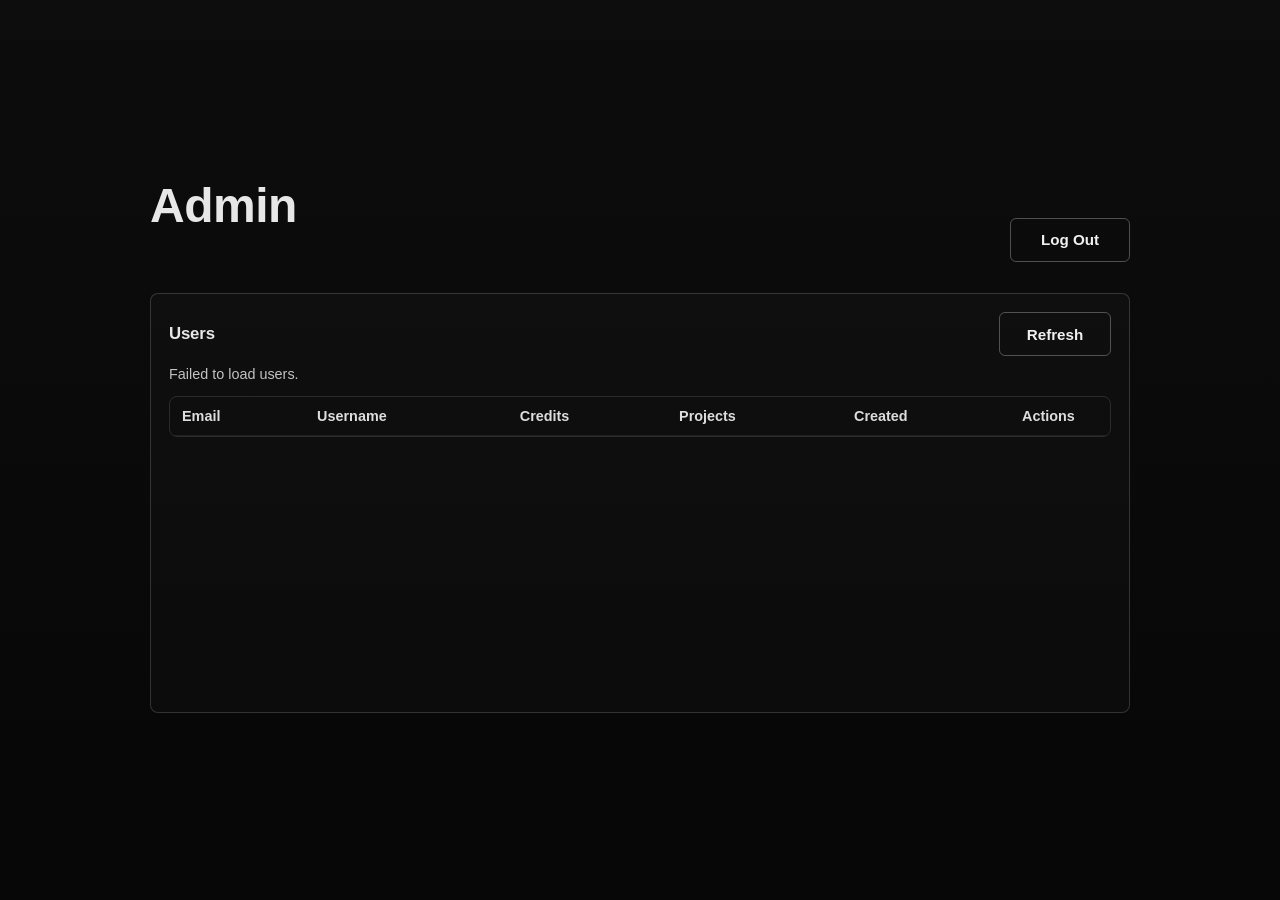
==== commit 263597b4: "Add editable admin users table with update and delete actions" ====
--- a/admin.html
+++ b/admin.html
@@ -16,7 +16,26 @@
             <button id="adminLogoutBtn" type="button" class="contact-submit-btn admin-logout-btn">Log Out</button>
           </div>
           <div class="admin-placeholder">
-            <p>Users table placeholder (Supabase integration next).</p>
+            <div class="admin-table-head">
+              <h2>Users</h2>
+              <button id="adminRefreshBtn" type="button" class="contact-submit-btn admin-refresh-btn">Refresh</button>
+            </div>
+            <p id="adminUsersStatus" class="admin-users-status" aria-live="polite"></p>
+            <div class="admin-table-wrap">
+              <table class="admin-users-table">
+                <thead>
+                  <tr>
+                    <th>Email</th>
+                    <th>Username</th>
+                    <th>Credits</th>
+                    <th>Projects</th>
+                    <th>Created</th>
+                    <th class="admin-col-actions">Actions</th>
+                  </tr>
+                </thead>
+                <tbody id="adminUsersBody"></tbody>
+              </table>
+            </div>
           </div>
         </div>
       </section>
@@ -24,7 +43,164 @@
     <script>
       (() => {
         const logoutBtn = document.getElementById("adminLogoutBtn");
-        if (!logoutBtn) return;
+        const refreshBtn = document.getElementById("adminRefreshBtn");
+        const statusEl = document.getElementById("adminUsersStatus");
+        const usersBody = document.getElementById("adminUsersBody");
+        if (!logoutBtn || !refreshBtn || !statusEl || !usersBody) return;
+
+        const setStatus = (message) => {
+          statusEl.textContent = String(message || "");
+        };
+
+        const escapeHtml = (value) =>
+          String(value == null ? "" : value)
+            .replace(/&/g, "&amp;")
+            .replace(/</g, "&lt;")
+            .replace(/>/g, "&gt;")
+            .replace(/"/g, "&quot;")
+            .replace(/'/g, "&#39;");
+
+        const formatDate = (iso) => {
+          if (!iso) return "-";
+          const date = new Date(iso);
+          if (!Number.isFinite(date.getTime())) return "-";
+          return date.toLocaleDateString();
+        };
+
+        const renderUsers = (users) => {
+          if (!Array.isArray(users) || users.length === 0) {
+            usersBody.innerHTML = `<tr><td colspan="6" class="admin-empty-cell">No users found.</td></tr>`;
+            return;
+          }
+
+          usersBody.innerHTML = users
+            .map(
+              (user) => `
+                <tr data-user-id="${escapeHtml(user.id)}">
+                  <td class="admin-cell-email">${escapeHtml(user.email || "")}</td>
+                  <td>
+                    <input class="admin-cell-input" type="text" data-field="username" value="${escapeHtml(user.username || "")}" />
+                  </td>
+                  <td>
+                    <input class="admin-cell-input admin-cell-input-number" type="number" min="0" step="1" data-field="creditsBalance" value="${Number(user.creditsBalance || 0)}" />
+                  </td>
+                  <td>${Number(user.activeProjectCount || 0)} active / ${Number(user.projectCount || 0)} total</td>
+                  <td>${escapeHtml(formatDate(user.createdAt))}</td>
+                  <td class="admin-actions-cell">
+                    <button type="button" class="admin-row-save-btn" data-action="save">Save</button>
+                    <button type="button" class="admin-row-delete-btn" data-action="delete" title="Delete user" aria-label="Delete user">🗑</button>
+                  </td>
+                </tr>
+              `,
+            )
+            .join("");
+        };
+
+        const loadUsers = async () => {
+          refreshBtn.disabled = true;
+          setStatus("Loading users...");
+          try {
+            const response = await fetch("/api/admin/users", { method: "GET" });
+            const payload = await response.json().catch(() => ({}));
+            if (!response.ok) {
+              setStatus(payload?.error || "Failed to load users.");
+              return;
+            }
+            renderUsers(payload?.users || []);
+            setStatus("");
+          } catch {
+            setStatus("Network error while loading users.");
+          } finally {
+            refreshBtn.disabled = false;
+          }
+        };
+
+        const handleSaveRow = async (row) => {
+          const userId = String(row?.dataset?.userId || "");
+          if (!userId) return;
+          const usernameInput = row.querySelector('input[data-field="username"]');
+          const creditsInput = row.querySelector('input[data-field="creditsBalance"]');
+          if (!usernameInput || !creditsInput) return;
+
+          const username = String(usernameInput.value || "").trim();
+          const creditsBalance = Number(creditsInput.value || "0");
+          if (!username) {
+            setStatus("Username cannot be empty.");
+            usernameInput.focus();
+            return;
+          }
+          if (!Number.isFinite(creditsBalance) || creditsBalance < 0) {
+            setStatus("Credits must be zero or a positive number.");
+            creditsInput.focus();
+            return;
+          }
+
+          setStatus("Saving user...");
+          try {
+            const response = await fetch(`/api/admin/users/${encodeURIComponent(userId)}`, {
+              method: "PATCH",
+              headers: { "Content-Type": "application/json" },
+              body: JSON.stringify({
+                username,
+                creditsBalance: Math.floor(creditsBalance),
+              }),
+            });
+            const payload = await response.json().catch(() => ({}));
+            if (!response.ok) {
+              setStatus(payload?.error || "Failed to save user.");
+              return;
+            }
+            setStatus("User updated.");
+            setTimeout(() => {
+              if (statusEl.textContent === "User updated.") setStatus("");
+            }, 1500);
+          } catch {
+            setStatus("Network error while saving user.");
+          }
+        };
+
+        const handleDeleteRow = async (row) => {
+          const userId = String(row?.dataset?.userId || "");
+          if (!userId) return;
+          if (!window.confirm("Delete this user? This action cannot be undone.")) return;
+
+          setStatus("Deleting user...");
+          try {
+            const response = await fetch(`/api/admin/users/${encodeURIComponent(userId)}`, {
+              method: "DELETE",
+            });
+            const payload = await response.json().catch(() => ({}));
+            if (!response.ok) {
+              setStatus(payload?.error || "Failed to delete user.");
+              return;
+            }
+            row.remove();
+            if (!usersBody.querySelector("tr")) {
+              renderUsers([]);
+            }
+            setStatus("User deleted.");
+          } catch {
+            setStatus("Network error while deleting user.");
+          }
+        };
+
+        usersBody.addEventListener("click", (event) => {
+          const target = event.target;
+          if (!(target instanceof HTMLElement)) return;
+          const action = target.getAttribute("data-action");
+          if (!action) return;
+          const row = target.closest("tr");
+          if (!row) return;
+          if (action === "save") {
+            handleSaveRow(row);
+            return;
+          }
+          if (action === "delete") {
+            handleDeleteRow(row);
+          }
+        });
+
+        refreshBtn.addEventListener("click", loadUsers);
         logoutBtn.addEventListener("click", async () => {
           logoutBtn.disabled = true;
           try {
@@ -32,6 +208,8 @@
           } catch {}
           window.location.href = "/adminlogin";
         });
+
+        loadUsers();
       })();
     </script>
   </body>
--- a/styles.css
+++ b/styles.css
@@ -241,10 +241,124 @@
   background: rgba(255, 255, 255, 0.02);
 }
 
-.admin-placeholder p {
+.admin-table-head {
+  display: flex;
+  align-items: center;
+  justify-content: space-between;
+  gap: 12px;
+  margin-bottom: 10px;
+}
+
+.admin-table-head h2 {
   margin: 0;
-  color: rgba(255, 255, 255, 0.72);
+  font-size: 1.05rem;
+  font-weight: 600;
+}
+
+.admin-refresh-btn {
+  margin-top: 0;
+  width: auto;
+  min-width: 112px;
+  padding: 0 14px;
+}
+
+.admin-users-status {
+  margin: 0 0 10px;
+  min-height: 20px;
+  color: rgba(255, 255, 255, 0.75);
+  font-size: 0.9rem;
+}
+
+.admin-table-wrap {
+  border: 1px solid rgba(255, 255, 255, 0.12);
+  border-radius: 8px;
+  overflow: auto;
+}
+
+.admin-users-table {
+  width: 100%;
+  border-collapse: collapse;
+  min-width: 980px;
+}
+
+.admin-users-table th,
+.admin-users-table td {
+  padding: 11px 12px;
+  border-bottom: 1px solid rgba(255, 255, 255, 0.08);
+  text-align: left;
+  font-size: 0.9rem;
+  vertical-align: middle;
+}
+
+.admin-users-table thead th {
+  color: rgba(255, 255, 255, 0.86);
+  font-weight: 600;
+  white-space: nowrap;
+}
+
+.admin-users-table tbody td {
+  color: rgba(255, 255, 255, 0.76);
+}
+
+.admin-users-table tbody tr:last-child td {
+  border-bottom: 0;
+}
+
+.admin-col-actions {
+  width: 140px;
+}
+
+.admin-cell-email {
+  font-size: 0.86rem;
+}
+
+.admin-cell-input {
+  width: 100%;
+  min-width: 0;
+  height: 36px;
+  border-radius: 6px;
+  border: 1px solid rgba(255, 255, 255, 0.16);
+  background: rgba(10, 10, 10, 0.52);
+  color: rgba(255, 255, 255, 0.92);
+  padding: 0 10px;
+  font: inherit;
+}
+
+.admin-cell-input-number {
+  max-width: 116px;
+}
+
+.admin-actions-cell {
+  display: flex;
+  align-items: center;
+  gap: 8px;
+}
+
+.admin-row-save-btn,
+.admin-row-delete-btn {
+  height: 34px;
+  border-radius: 6px;
+  border: 1px solid rgba(255, 255, 255, 0.2);
+  background: transparent;
+  color: rgba(255, 255, 255, 0.9);
+  cursor: pointer;
+}
+
+.admin-row-save-btn {
+  min-width: 60px;
+  padding: 0 10px;
+}
+
+.admin-row-delete-btn {
+  width: 34px;
+  padding: 0;
   font-size: 0.95rem;
+  line-height: 1;
+}
+
+.admin-empty-cell {
+  color: rgba(255, 255, 255, 0.64);
+  text-align: center;
 }
 
 .landing-nav {
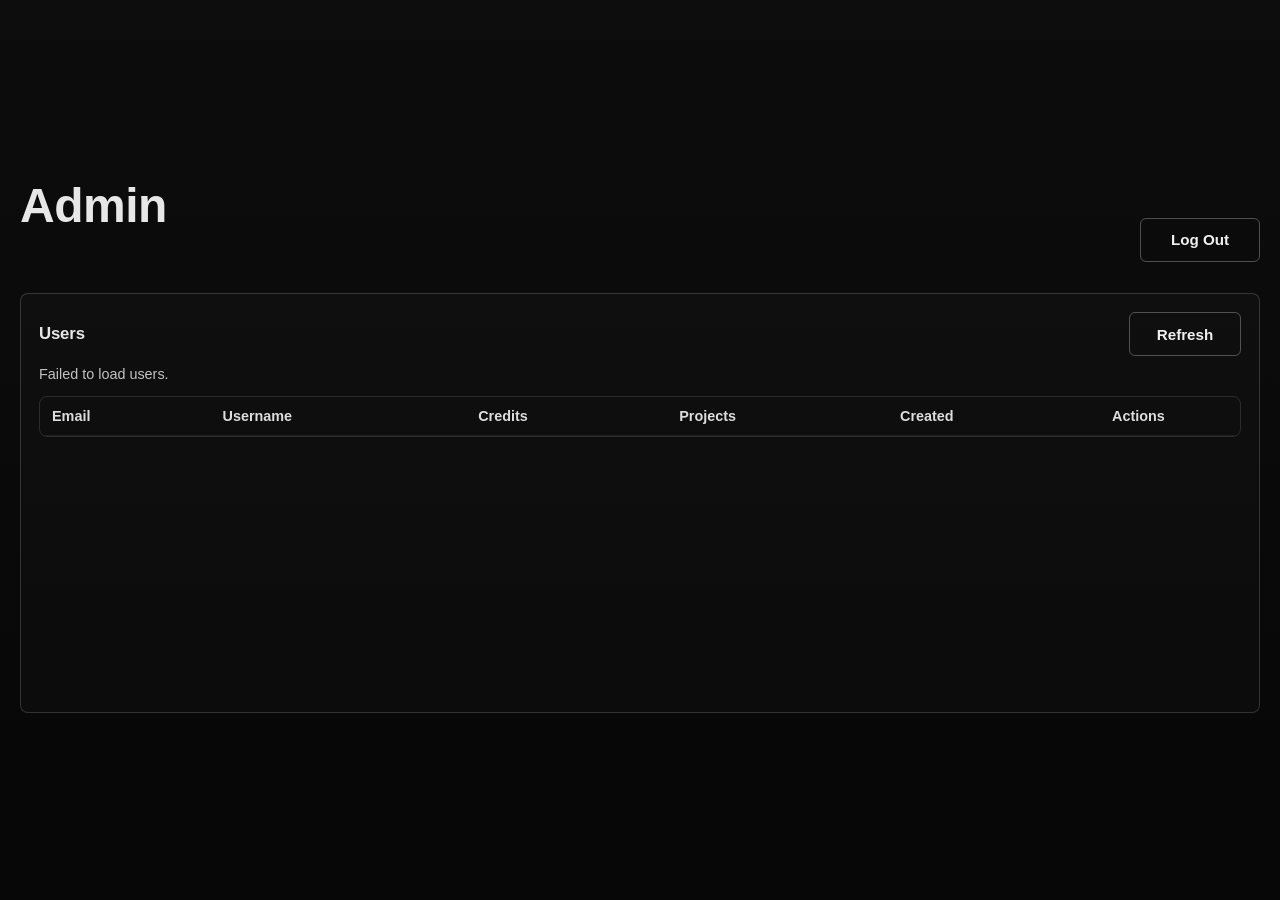
==== commit a8bef184: "Widen admin container for large desktop tables" ====
--- a/admin.html
+++ b/admin.html
@@ -7,7 +7,7 @@
     <link rel="icon" type="image/svg+xml" href="/assets/darkroomx-favicon.svg" />
     <link rel="stylesheet" href="styles.css" />
   </head>
-  <body class="common-page">
+  <body class="common-page admin-page">
     <main class="common-shell">
       <section class="common-blank-section" aria-label="Admin page">
         <div class="common-page-inner">
--- a/styles.css
+++ b/styles.css
@@ -86,6 +86,10 @@
   margin: 0 auto;
 }
 
+.admin-page .common-page-inner {
+  width: min(1800px, 100%);
+}
+
 .common-page-inner h1 {
   margin: 0 0 60px;
   text-align: left;
@@ -278,7 +282,6 @@
 .admin-users-table {
   width: 100%;
   border-collapse: collapse;
-  min-width: 980px;
 }
 
 .admin-users-table th,
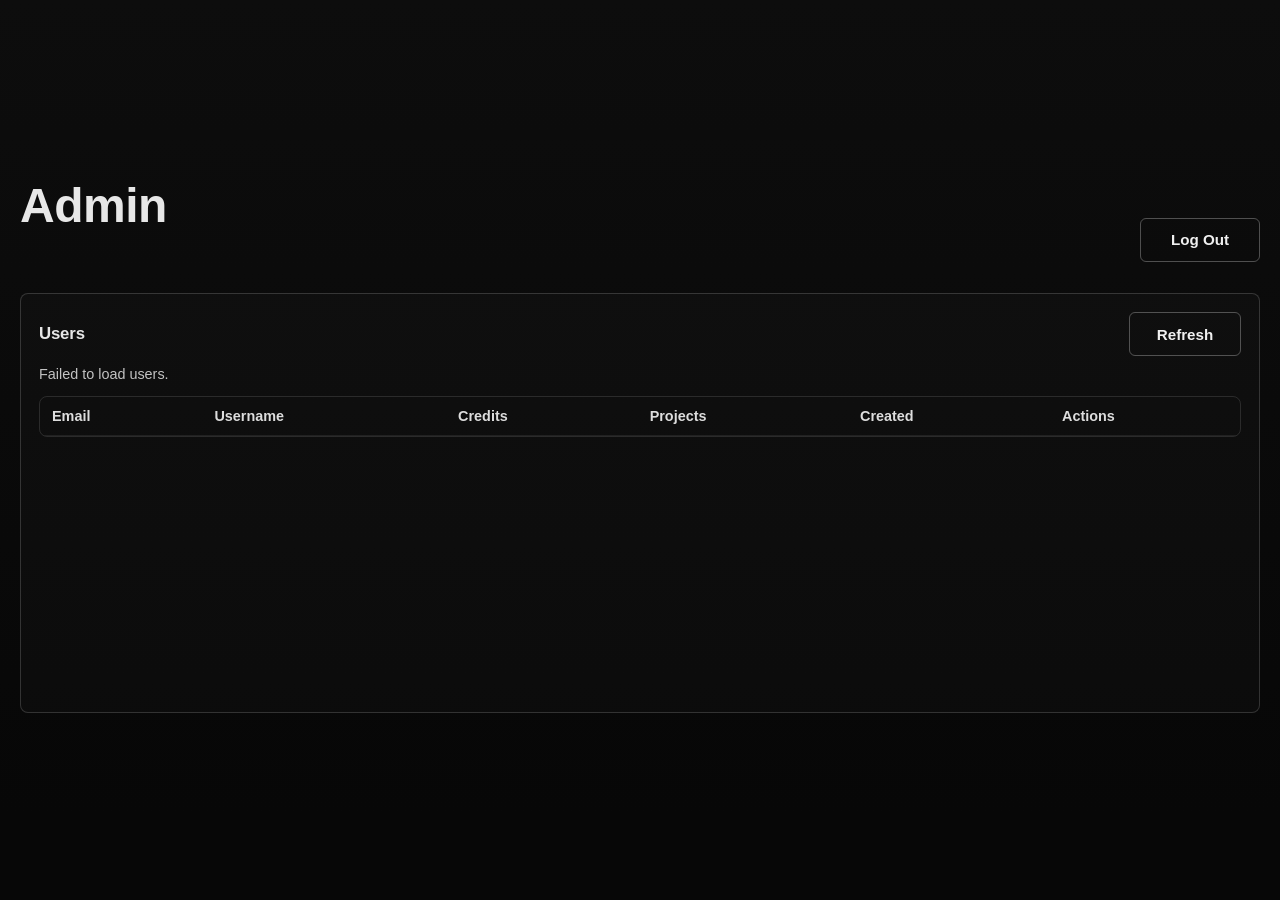
==== commit 2eb86597: "Add admin user email dialog and SendGrid endpoint" ====
--- a/admin.html
+++ b/admin.html
@@ -40,16 +40,110 @@
         </div>
       </section>
     </main>
+    <div id="adminEmailModal" class="admin-email-modal" hidden>
+      <div id="adminEmailModalBackdrop" class="admin-email-modal-backdrop"></div>
+      <section class="admin-email-dialog" role="dialog" aria-modal="true" aria-labelledby="adminEmailDialogTitle">
+        <header class="admin-email-dialog-head">
+          <h2 id="adminEmailDialogTitle">Send Email</h2>
+          <button id="adminEmailCloseBtn" type="button" class="admin-email-close-btn" aria-label="Close">✕</button>
+        </header>
+        <div class="admin-email-dialog-body">
+          <form id="adminEmailForm" class="admin-email-form">
+            <label for="adminEmailTo">To</label>
+            <input id="adminEmailTo" type="email" readonly />
+            <label for="adminEmailSubject">Subject</label>
+            <input id="adminEmailSubject" type="text" maxlength="180" required />
+            <label for="adminEmailMessage">Message</label>
+            <textarea id="adminEmailMessage" rows="10" maxlength="8000" required></textarea>
+            <p id="adminEmailStatus" class="admin-email-status" aria-live="polite"></p>
+            <button id="adminEmailSendBtn" type="submit" class="contact-submit-btn admin-email-send-btn">Send Email</button>
+          </form>
+        </div>
+      </section>
+    </div>
     <script>
       (() => {
         const logoutBtn = document.getElementById("adminLogoutBtn");
         const refreshBtn = document.getElementById("adminRefreshBtn");
         const statusEl = document.getElementById("adminUsersStatus");
         const usersBody = document.getElementById("adminUsersBody");
-        if (!logoutBtn || !refreshBtn || !statusEl || !usersBody) return;
+        const emailModal = document.getElementById("adminEmailModal");
+        const emailModalBackdrop = document.getElementById("adminEmailModalBackdrop");
+        const emailCloseBtn = document.getElementById("adminEmailCloseBtn");
+        const emailForm = document.getElementById("adminEmailForm");
+        const emailToInput = document.getElementById("adminEmailTo");
+        const emailSubjectInput = document.getElementById("adminEmailSubject");
+        const emailMessageInput = document.getElementById("adminEmailMessage");
+        const emailStatusEl = document.getElementById("adminEmailStatus");
+        const emailSendBtn = document.getElementById("adminEmailSendBtn");
+        if (
+          !logoutBtn ||
+          !refreshBtn ||
+          !statusEl ||
+          !usersBody ||
+          !emailModal ||
+          !emailModalBackdrop ||
+          !emailCloseBtn ||
+          !emailForm ||
+          !emailToInput ||
+          !emailSubjectInput ||
+          !emailMessageInput ||
+          !emailStatusEl ||
+          !emailSendBtn
+        ) {
+          return;
+        }
+
+        let activeEmailUserId = "";
+        let activeEmailUserName = "";
+
+        const setEmailStatus = (message) => {
+          emailStatusEl.textContent = String(message || "");
+        };
+
+        const closeEmailModal = () => {
+          emailModal.hidden = true;
+          activeEmailUserId = "";
+          activeEmailUserName = "";
+          setEmailStatus("");
+          emailForm.reset();
+          emailToInput.value = "";
+        };
+
+        const openEmailModal = (row) => {
+          const userId = String(row?.dataset?.userId || "");
+          const userEmail = String(row?.dataset?.userEmail || "");
+          const userName = String(row?.dataset?.userName || "").trim();
+          if (!userId || !userEmail) return;
+          activeEmailUserId = userId;
+          activeEmailUserName = userName;
+          emailToInput.value = userEmail;
+          emailSubjectInput.value = "DarkroomX Update";
+          emailMessageInput.value = userName ? `Hi ${userName},\n\n` : "";
+          setEmailStatus("");
+          emailModal.hidden = false;
+          emailSubjectInput.focus();
+        };
 
         const setStatus = (message) => {
           statusEl.textContent = String(message || "");
+        };
+
+        const syncLocalUserCacheIfCurrentUser = (userId, username, creditsBalance) => {
+          try {
+            const rawProfile = window.localStorage.getItem("darkroomx_profile");
+            if (!rawProfile) return;
+            const profile = JSON.parse(rawProfile);
+            if (!profile || String(profile.id || "") !== String(userId || "")) return;
+            const nextCredits = Number(creditsBalance);
+            if (!Number.isFinite(nextCredits) || nextCredits < 0) return;
+            profile.username = String(username || profile.username || "");
+            profile.creditsBalance = Math.floor(nextCredits);
+            window.localStorage.setItem("darkroomx_profile", JSON.stringify(profile));
+            window.localStorage.setItem("darkroomx_credits", String(Math.floor(nextCredits)));
+          } catch {
+            // Ignore local storage parse failures.
+          }
         };
 
         const escapeHtml = (value) =>
@@ -76,7 +170,7 @@
           usersBody.innerHTML = users
             .map(
               (user) => `
-                <tr data-user-id="${escapeHtml(user.id)}">
+                <tr data-user-id="${escapeHtml(user.id)}" data-user-email="${escapeHtml(user.email || "")}" data-user-name="${escapeHtml(user.username || "")}">
                   <td class="admin-cell-email">${escapeHtml(user.email || "")}</td>
                   <td>
                     <input class="admin-cell-input" type="text" data-field="username" value="${escapeHtml(user.username || "")}" />
@@ -87,6 +181,7 @@
                   <td>${Number(user.activeProjectCount || 0)} active / ${Number(user.projectCount || 0)} total</td>
                   <td>${escapeHtml(formatDate(user.createdAt))}</td>
                   <td class="admin-actions-cell">
+                    <button type="button" class="admin-row-email-btn" data-action="email" title="Email user" aria-label="Email user">✉</button>
                     <button type="button" class="admin-row-save-btn" data-action="save">Save</button>
                     <button type="button" class="admin-row-delete-btn" data-action="delete" title="Delete user" aria-label="Delete user">🗑</button>
                   </td>
@@ -150,6 +245,7 @@
               setStatus(payload?.error || "Failed to save user.");
               return;
             }
+            syncLocalUserCacheIfCurrentUser(userId, username, creditsBalance);
             setStatus("User updated.");
             setTimeout(() => {
               if (statusEl.textContent === "User updated.") setStatus("");
@@ -195,8 +291,61 @@
             handleSaveRow(row);
             return;
           }
+          if (action === "email") {
+            openEmailModal(row);
+            return;
+          }
           if (action === "delete") {
             handleDeleteRow(row);
+          }
+        });
+
+        emailForm.addEventListener("submit", async (event) => {
+          event.preventDefault();
+          const toEmail = String(emailToInput.value || "").trim();
+          const subject = String(emailSubjectInput.value || "").trim();
+          const message = String(emailMessageInput.value || "").trim();
+          if (!activeEmailUserId || !toEmail) {
+            setEmailStatus("Missing user email.");
+            return;
+          }
+          if (!subject || !message) {
+            setEmailStatus("Subject and message are required.");
+            return;
+          }
+          emailSendBtn.disabled = true;
+          setEmailStatus("Sending email...");
+          try {
+            const response = await fetch("/api/admin/email", {
+              method: "POST",
+              headers: { "Content-Type": "application/json" },
+              body: JSON.stringify({
+                userId: activeEmailUserId,
+                email: toEmail,
+                name: activeEmailUserName,
+                subject,
+                message,
+              }),
+            });
+            const payload = await response.json().catch(() => ({}));
+            if (!response.ok) {
+              setEmailStatus(payload?.error || "Failed to send email.");
+              return;
+            }
+            setEmailStatus("Email sent.");
+            setTimeout(closeEmailModal, 700);
+          } catch {
+            setEmailStatus("Network error while sending email.");
+          } finally {
+            emailSendBtn.disabled = false;
+          }
+        });
+
+        emailCloseBtn.addEventListener("click", closeEmailModal);
+        emailModalBackdrop.addEventListener("click", closeEmailModal);
+        document.addEventListener("keydown", (event) => {
+          if (event.key === "Escape" && !emailModal.hidden) {
+            closeEmailModal();
           }
         });
 
--- a/styles.css
+++ b/styles.css
@@ -308,7 +308,7 @@
 }
 
 .admin-col-actions {
-  width: 140px;
+  width: 190px;
 }
 
 .admin-cell-email {
@@ -338,6 +338,7 @@
 }
 
 .admin-row-save-btn,
+.admin-row-email-btn,
 .admin-row-delete-btn {
   height: 34px;
   border-radius: 6px;
@@ -352,6 +353,13 @@
   padding: 0 10px;
 }
 
+.admin-row-email-btn {
+  width: 34px;
+  padding: 0;
+  font-size: 0.95rem;
+  line-height: 1;
+}
+
 .admin-row-delete-btn {
   width: 34px;
   padding: 0;
@@ -362,6 +370,111 @@
 .admin-empty-cell {
   color: rgba(255, 255, 255, 0.64);
   text-align: center;
+}
+
+.admin-email-modal[hidden] {
+  display: none;
+}
+
+.admin-email-modal {
+  position: fixed;
+  inset: 0;
+  z-index: 40;
+  display: grid;
+  place-items: center;
+  padding: 20px;
+}
+
+.admin-email-modal-backdrop {
+  position: absolute;
+  inset: 0;
+  background: rgba(0, 0, 0, 0.65);
+  backdrop-filter: blur(2px);
+}
+
+.admin-email-dialog {
+  position: relative;
+  width: min(700px, 100%);
+  border: 1px solid rgba(255, 255, 255, 0.18);
+  border-radius: 8px;
+  background: linear-gradient(180deg, #1a1a1a 0%, #131313 100%);
+  box-shadow: 0 28px 90px rgba(0, 0, 0, 0.55);
+}
+
+.admin-email-dialog-head {
+  display: flex;
+  align-items: center;
+  justify-content: space-between;
+  gap: 10px;
+  padding: 14px 16px;
+  border-bottom: 1px solid rgba(255, 255, 255, 0.12);
+}
+
+.admin-email-dialog-head h2 {
+  margin: 0;
+  font-size: 1rem;
+  font-weight: 600;
+}
+
+.admin-email-close-btn {
+  width: 32px;
+  height: 32px;
+  border-radius: 6px;
+  border: 1px solid rgba(255, 255, 255, 0.2);
+  background: rgba(255, 255, 255, 0.04);
+  color: rgba(255, 255, 255, 0.86);
+  cursor: pointer;
+}
+
+.admin-email-dialog-body {
+  padding: 16px;
+}
+
+.admin-email-form {
+  display: grid;
+  gap: 10px;
+}
+
+.admin-email-form label {
+  color: rgba(255, 255, 255, 0.76);
+  font-size: 0.86rem;
+}
+
+.admin-email-form input,
+.admin-email-form textarea {
+  width: 100%;
+  border: 1px solid rgba(255, 255, 255, 0.2);
+  border-radius: 6px;
+  background: rgba(255, 255, 255, 0.02);
+  color: rgba(255, 255, 255, 0.92);
+  font: inherit;
+}
+
+.admin-email-form input {
+  height: 40px;
+  padding: 0 12px;
+}
+
+.admin-email-form textarea {
+  min-height: 220px;
+  padding: 10px 12px;
+  resize: vertical;
+}
+
+.admin-email-form input[readonly] {
+  opacity: 0.95;
+}
+
+.admin-email-status {
+  margin: 2px 0 0;
+  min-height: 18px;
+  color: rgba(255, 255, 255, 0.72);
+  font-size: 0.88rem;
+}
+
+.admin-email-send-btn {
+  width: 180px;
+  margin-top: 2px;
 }
 
 .landing-nav {
@@ -2271,6 +2384,51 @@
   animation: spin 0.9s linear infinite;
 }
 
+.credits-modal-card {
+  width: min(520px, calc(100vw - 32px));
+  min-height: 400px;
+}
+
+.credits-modal-body {
+  min-height: 0;
+  padding: 0;
+  margin: 0;
+}
+
+.credits-modal-copy {
+  margin: 0;
+  color: rgba(255, 255, 255, 0.88);
+  font-size: 0.95rem;
+}
+
+.credits-modal-costs {
+  margin: 0;
+  color: rgba(255, 255, 255, 0.72);
+  font-size: 0.9rem;
+  line-height: 1.55;
+}
+
+.modal-text-btn {
+  height: 36px;
+  display: inline-flex;
+  align-items: center;
+  justify-content: center;
+  border-radius: 6px;
+  border: 1px solid rgba(255, 255, 255, 0.24);
+  background: transparent;
+  color: rgba(255, 255, 255, 0.9);
+  padding: 0 14px;
+  font: inherit;
+  font-size: 0.9rem;
+  cursor: pointer;
+}
+
+.modal-text-btn-primary {
+  border-color: rgba(255, 255, 255, 0.34);
+  background: rgba(255, 255, 255, 0.08);
+  width: 240px;
+}
+
 .interaction-locked {
   pointer-events: none;
   user-select: none;
